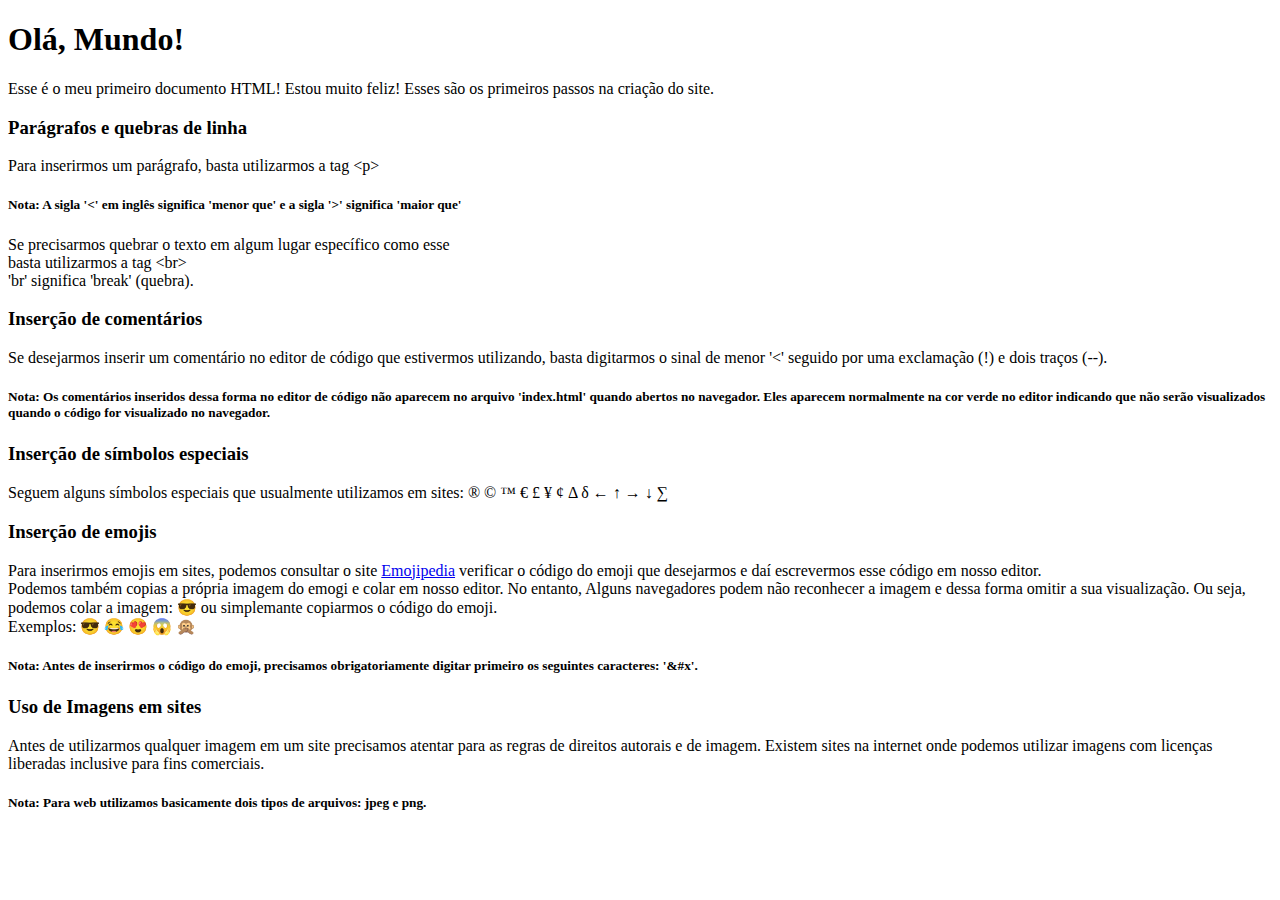
==== Exercicios/Ex001/index.html @ b585780c "Update index.html" ====
<!DOCTYPE html>
<html lang="pt-br">
<head>
    <meta charset="UTF-8">
    <meta name="viewport" content="width=device-width, initial-scale=1.0">
    <title>Meu primeiro exercício</title>
</head>
<body>
    <h1>Olá, Mundo!</h1>
    <p>Esse é o meu primeiro documento HTML! Estou muito feliz! Esses são os primeiros passos na criação do site.</p>

    <h3>Parágrafos e quebras de linha</h3>
    
    Para inserirmos um parágrafo, basta utilizarmos a tag &lt;p&gt; 

    <h5>Nota: A sigla '&lt' em inglês significa 'menor que' e a sigla '&gt' significa 'maior que'</h5>

    <p>Se precisarmos quebrar o texto em algum lugar específico como esse <br> basta utilizarmos a tag &lt;br&gt; <br> <!--LT em inglês significa Less Than (menor que) e GT significa Greater Than (maior que)-->
        'br' significa 'break' (quebra).</p>  

    <h3>Inserção de comentários</h3>

    <p>Se desejarmos inserir um comentário no editor de código que estivermos utilizando, basta digitarmos o sinal de menor '&lt' seguido por uma exclamação (!) e dois traços (--).</p>

    <h5>Nota: Os comentários inseridos dessa forma no editor de código não aparecem no arquivo 'index.html' quando abertos no navegador. Eles aparecem normalmente na cor verde no editor indicando que não serão visualizados quando o código for visualizado no navegador.</h5>

    <h3>Inserção de símbolos especiais</h3>

    <p>Seguem alguns símbolos especiais que usualmente utilizamos em sites: 
        &reg;
        &copy;
        &trade;
        &euro;
        &pound;
        &yen;
        &cent;
        &Delta;
        &delta;
        &larr;
        &uparrow;
        &rarr;
        &darr;
        &sum;
    </p>

    <h3>Inserção de emojis</h3>

    <p>Para inserirmos emojis em sites, podemos consultar o site <a href="https://emojipedia.org/">Emojipedia</a> verificar o código do emoji que desejarmos e daí escrevermos esse código em nosso editor. 
    <br> <!--Para inserirmos links em um compilador de código tal como VS Code, podemos utilizar a tag <a>. Basta digitarmos 'a' e em seguida teclarmos 'enter'-->
        Podemos também copias a própria imagem do emogi e colar em nosso editor. No entanto, Alguns navegadores podem não reconhecer a imagem e dessa forma omitir a sua visualização.
        Ou seja, podemos colar a imagem: 😎 ou simplemante copiarmos o código do emoji. <br>
        Exemplos: 
        &#x1F60E;
        &#x1F602;
        &#x1F60D;
        &#x1F631;
        &#x1F64A;
    </p>

    <h5>Nota: Antes de inserirmos o código do emoji, precisamos obrigatoriamente digitar primeiro os seguintes caracteres: '&#x'.</h5>

    <h3>Uso de Imagens em sites</h3>

    <p>Antes de utilizarmos qualquer imagem em um site precisamos atentar para as regras de direitos autorais e de imagem. Existem sites na internet onde podemos utilizar imagens com licenças liberadas inclusive para fins comerciais. </p>

    <h5>Nota: Para web utilizamos basicamente dois tipos de arquivos: jpeg e png.</h5>

    
</body>
</html>
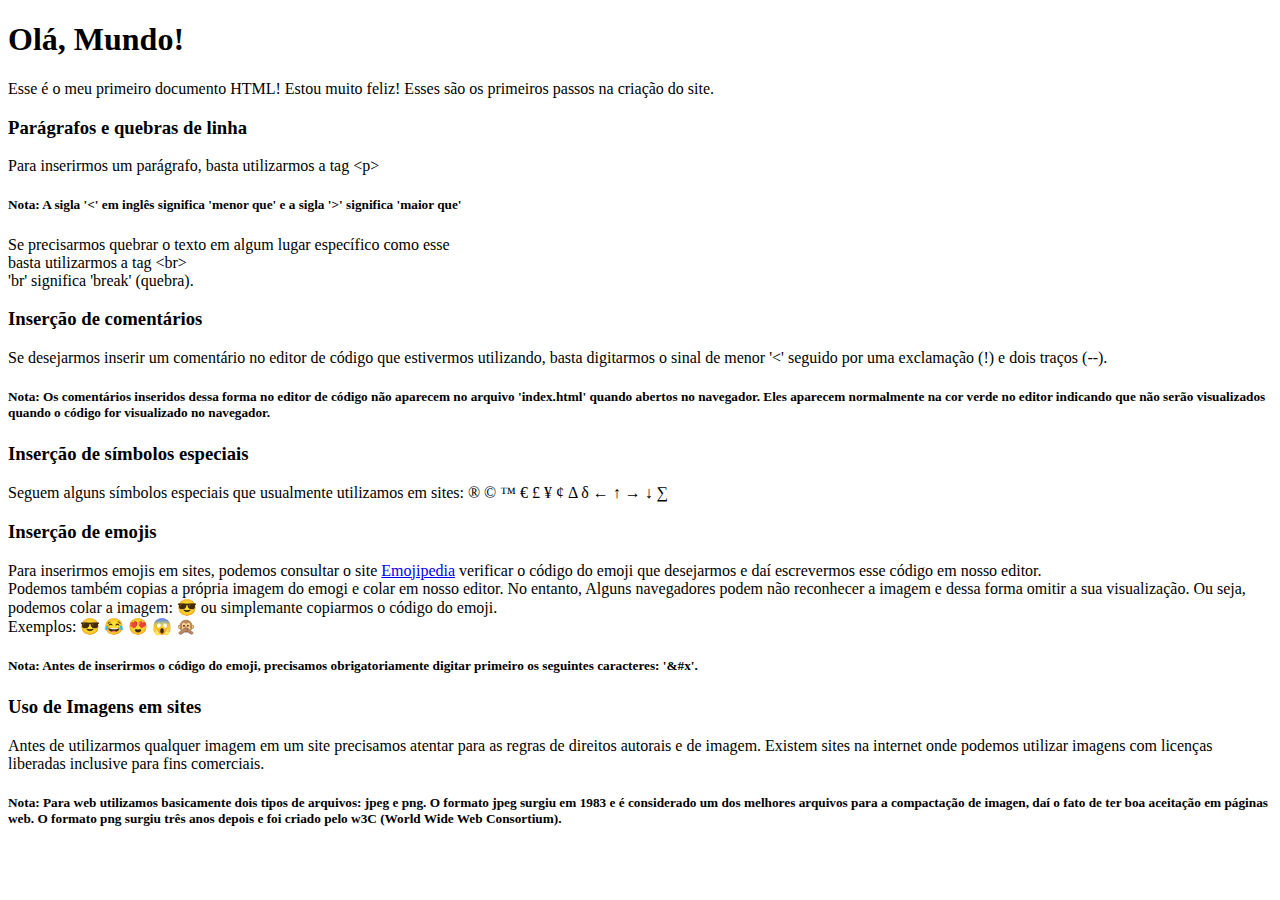
==== commit f39014b1: "Imagens - Anotações" ====
--- a/Exercicios/Ex001/index.html
+++ b/Exercicios/Ex001/index.html
@@ -63,8 +63,8 @@
 
     <p>Antes de utilizarmos qualquer imagem em um site precisamos atentar para as regras de direitos autorais e de imagem. Existem sites na internet onde podemos utilizar imagens com licenças liberadas inclusive para fins comerciais. </p>
 
-    <h5>Nota: Para web utilizamos basicamente dois tipos de arquivos: jpeg e png.</h5>
+    <h5>Nota: Para web utilizamos basicamente dois tipos de arquivos: jpeg e png. O formato jpeg surgiu em 1983 e é considerado um dos melhores arquivos para a compactação de imagen, daí o fato de ter boa aceitação em páginas web. O formato png surgiu três anos depois e foi criado pelo w3C (World Wide Web Consortium).</h5>
 
-    
+
 </body>
 </html>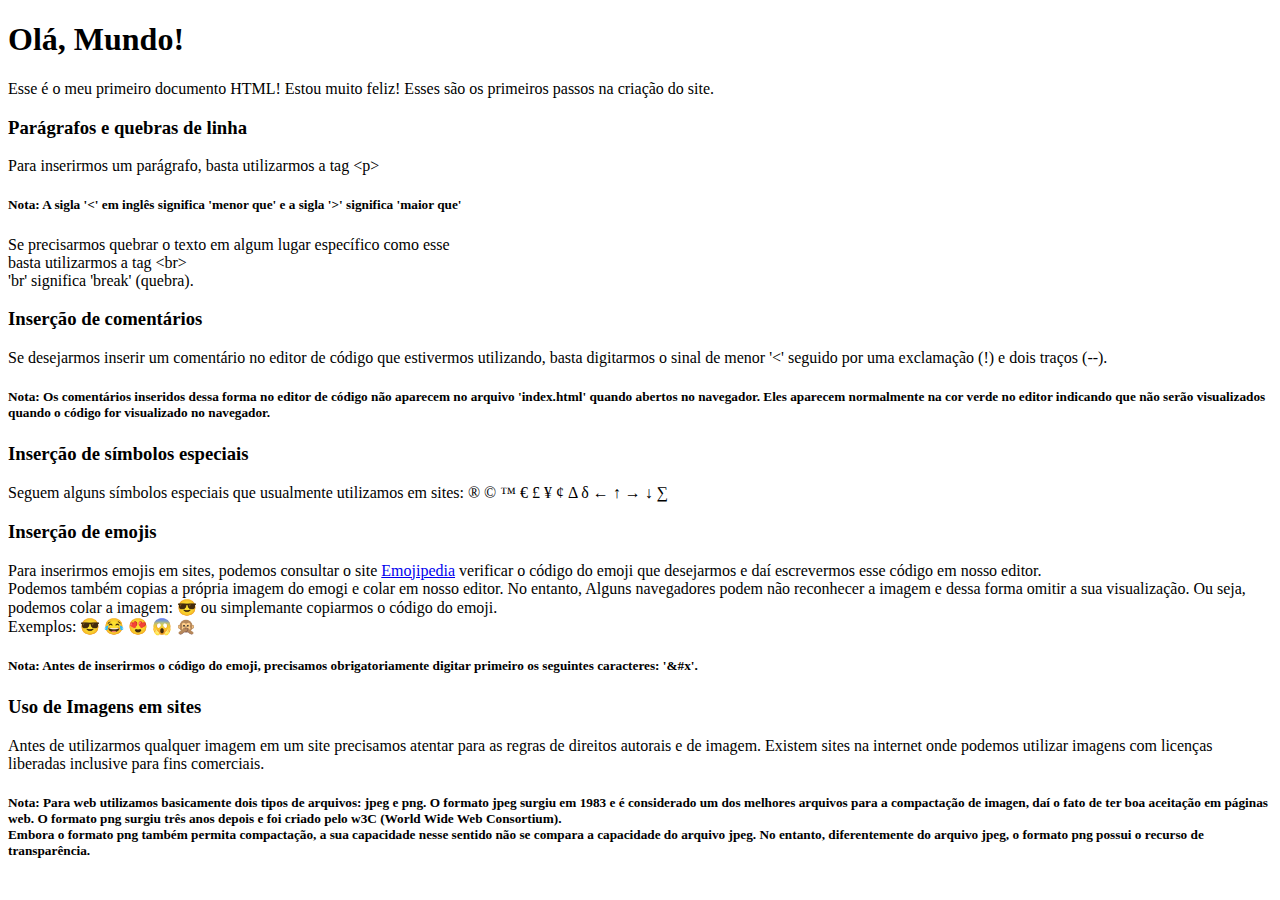
==== commit 0f1d776b: "Update index.html" ====
--- a/Exercicios/Ex001/index.html
+++ b/Exercicios/Ex001/index.html
@@ -63,7 +63,8 @@
 
     <p>Antes de utilizarmos qualquer imagem em um site precisamos atentar para as regras de direitos autorais e de imagem. Existem sites na internet onde podemos utilizar imagens com licenças liberadas inclusive para fins comerciais. </p>
 
-    <h5>Nota: Para web utilizamos basicamente dois tipos de arquivos: jpeg e png. O formato jpeg surgiu em 1983 e é considerado um dos melhores arquivos para a compactação de imagen, daí o fato de ter boa aceitação em páginas web. O formato png surgiu três anos depois e foi criado pelo w3C (World Wide Web Consortium).</h5>
+    <h5>Nota: Para web utilizamos basicamente dois tipos de arquivos: jpeg e png. O formato jpeg surgiu em 1983 e é considerado um dos melhores arquivos para a compactação de imagen, daí o fato de ter boa aceitação em páginas web. O formato png surgiu três anos depois e foi criado pelo w3C (World Wide Web Consortium). <br>
+    Embora o formato png também permita compactação, a sua capacidade nesse sentido não se compara a capacidade do arquivo jpeg. No entanto, diferentemente do arquivo jpeg, o formato png possui o recurso de transparência.</h5>
 
 
 </body>
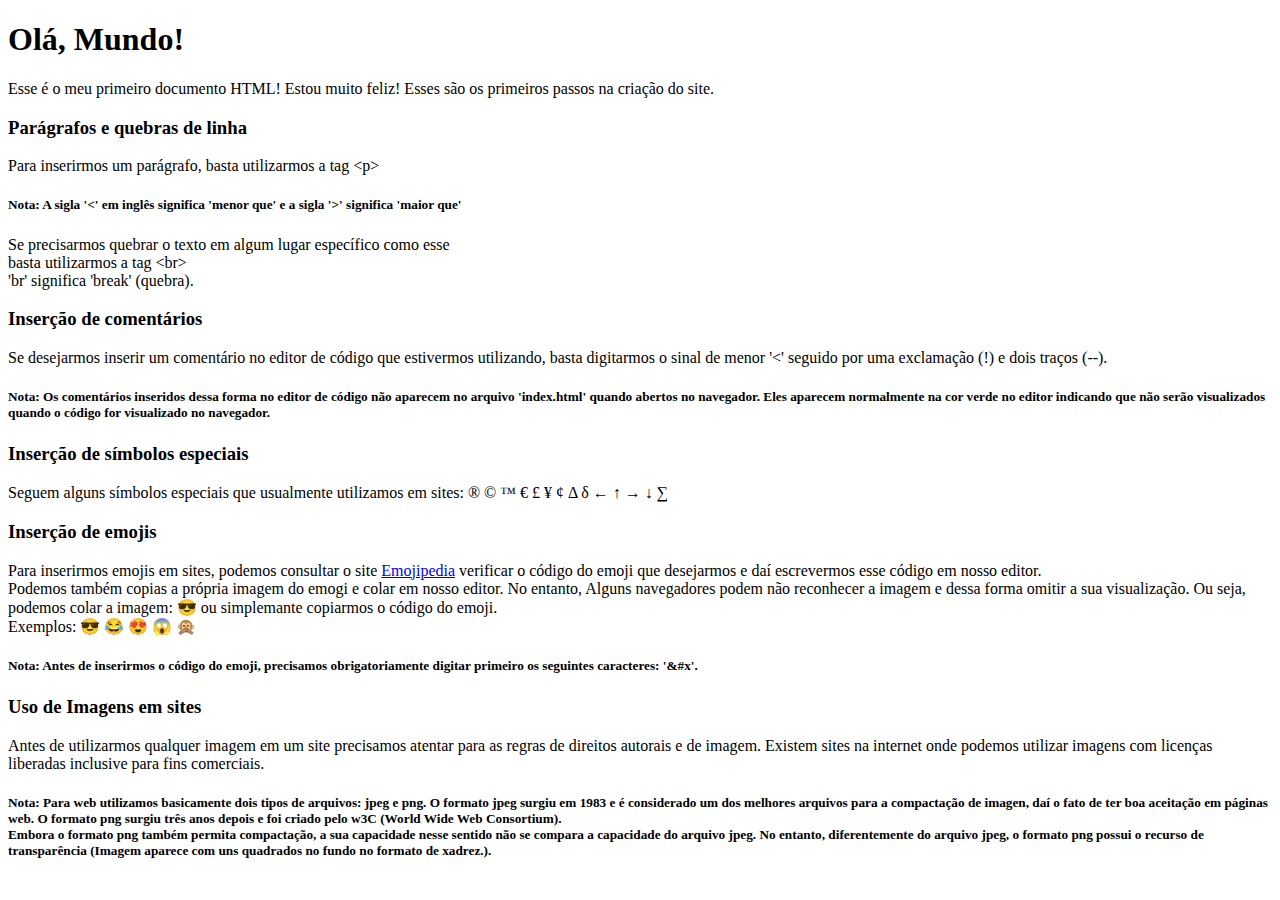
==== commit cddda0fc: "Update index.html" ====
--- a/Exercicios/Ex001/index.html
+++ b/Exercicios/Ex001/index.html
@@ -64,7 +64,7 @@
     <p>Antes de utilizarmos qualquer imagem em um site precisamos atentar para as regras de direitos autorais e de imagem. Existem sites na internet onde podemos utilizar imagens com licenças liberadas inclusive para fins comerciais. </p>
 
     <h5>Nota: Para web utilizamos basicamente dois tipos de arquivos: jpeg e png. O formato jpeg surgiu em 1983 e é considerado um dos melhores arquivos para a compactação de imagen, daí o fato de ter boa aceitação em páginas web. O formato png surgiu três anos depois e foi criado pelo w3C (World Wide Web Consortium). <br>
-    Embora o formato png também permita compactação, a sua capacidade nesse sentido não se compara a capacidade do arquivo jpeg. No entanto, diferentemente do arquivo jpeg, o formato png possui o recurso de transparência.</h5>
+    Embora o formato png também permita compactação, a sua capacidade nesse sentido não se compara a capacidade do arquivo jpeg. No entanto, diferentemente do arquivo jpeg, o formato png possui o recurso de transparência (Imagem aparece com uns quadrados no fundo no formato de xadrez.).</h5>
 
 
 </body>
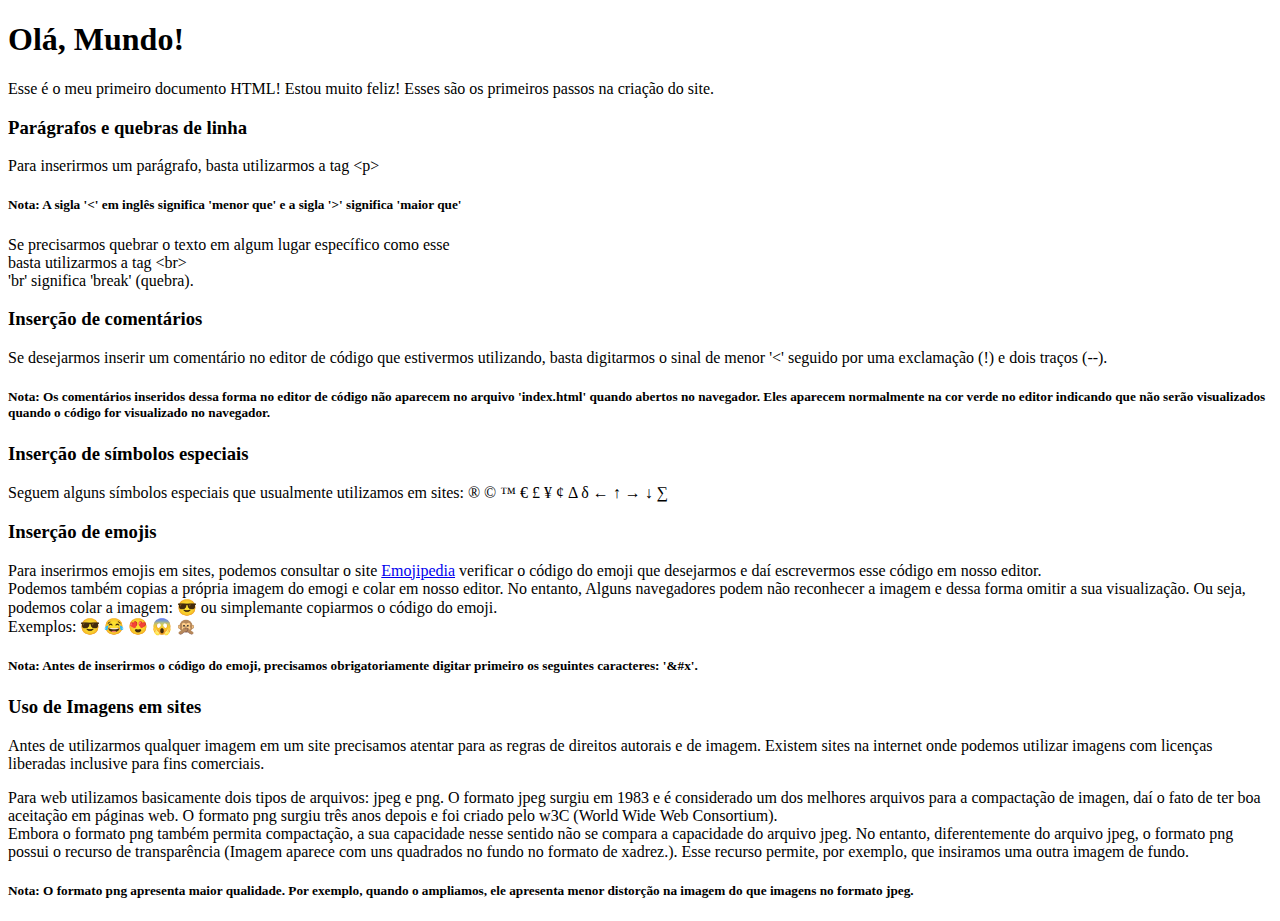
==== commit 8e0638f2: "Uso de Imagens" ====
--- a/Exercicios/Ex001/index.html
+++ b/Exercicios/Ex001/index.html
@@ -63,8 +63,10 @@
 
     <p>Antes de utilizarmos qualquer imagem em um site precisamos atentar para as regras de direitos autorais e de imagem. Existem sites na internet onde podemos utilizar imagens com licenças liberadas inclusive para fins comerciais. </p>
 
-    <h5>Nota: Para web utilizamos basicamente dois tipos de arquivos: jpeg e png. O formato jpeg surgiu em 1983 e é considerado um dos melhores arquivos para a compactação de imagen, daí o fato de ter boa aceitação em páginas web. O formato png surgiu três anos depois e foi criado pelo w3C (World Wide Web Consortium). <br>
-    Embora o formato png também permita compactação, a sua capacidade nesse sentido não se compara a capacidade do arquivo jpeg. No entanto, diferentemente do arquivo jpeg, o formato png possui o recurso de transparência (Imagem aparece com uns quadrados no fundo no formato de xadrez.).</h5>
+    <p>Para web utilizamos basicamente dois tipos de arquivos: jpeg e png. O formato jpeg surgiu em 1983 e é considerado um dos melhores arquivos para a compactação de imagen, daí o fato de ter boa aceitação em páginas web. O formato png surgiu três anos depois e foi criado pelo w3C (World Wide Web Consortium). <br>
+        Embora o formato png também permita compactação, a sua capacidade nesse sentido não se compara a capacidade do arquivo jpeg. No entanto, diferentemente do arquivo jpeg, o formato png possui o recurso de transparência (Imagem aparece com uns quadrados no fundo no formato de xadrez.). Esse recurso permite, por exemplo, que insiramos uma outra imagem de fundo.</p>
+
+    <h5>Nota: O formato png apresenta maior qualidade. Por exemplo, quando o ampliamos, ele apresenta menor distorção na imagem do que imagens no formato jpeg.</h5>
 
 
 </body>
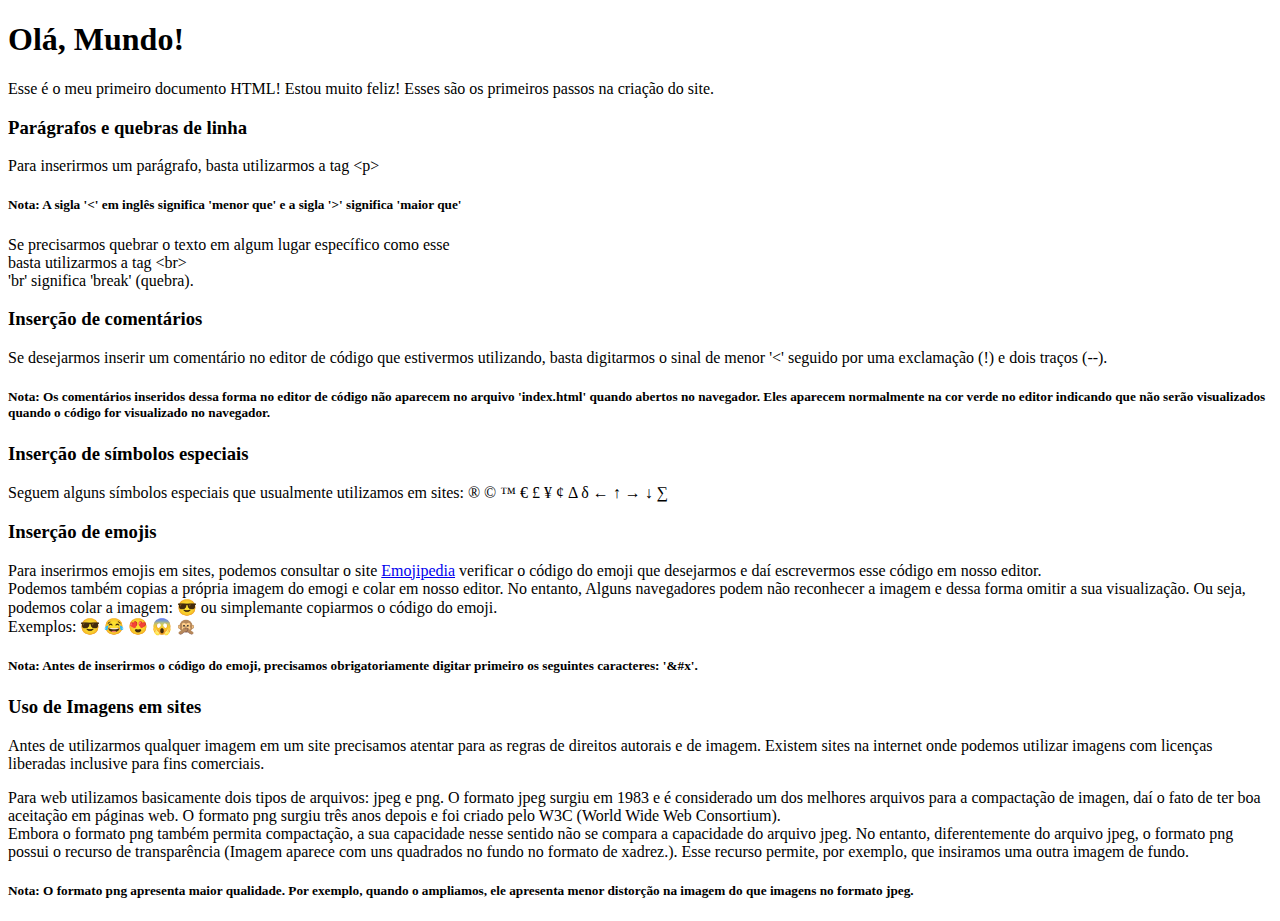
==== commit 5a6daf49: "Update index.html" ====
--- a/Exercicios/Ex001/index.html
+++ b/Exercicios/Ex001/index.html
@@ -63,7 +63,7 @@
 
     <p>Antes de utilizarmos qualquer imagem em um site precisamos atentar para as regras de direitos autorais e de imagem. Existem sites na internet onde podemos utilizar imagens com licenças liberadas inclusive para fins comerciais. </p>
 
-    <p>Para web utilizamos basicamente dois tipos de arquivos: jpeg e png. O formato jpeg surgiu em 1983 e é considerado um dos melhores arquivos para a compactação de imagen, daí o fato de ter boa aceitação em páginas web. O formato png surgiu três anos depois e foi criado pelo w3C (World Wide Web Consortium). <br>
+    <p>Para web utilizamos basicamente dois tipos de arquivos: jpeg e png. O formato jpeg surgiu em 1983 e é considerado um dos melhores arquivos para a compactação de imagen, daí o fato de ter boa aceitação em páginas web. O formato png surgiu três anos depois e foi criado pelo W3C (World Wide Web Consortium). <br>
         Embora o formato png também permita compactação, a sua capacidade nesse sentido não se compara a capacidade do arquivo jpeg. No entanto, diferentemente do arquivo jpeg, o formato png possui o recurso de transparência (Imagem aparece com uns quadrados no fundo no formato de xadrez.). Esse recurso permite, por exemplo, que insiramos uma outra imagem de fundo.</p>
 
     <h5>Nota: O formato png apresenta maior qualidade. Por exemplo, quando o ampliamos, ele apresenta menor distorção na imagem do que imagens no formato jpeg.</h5>
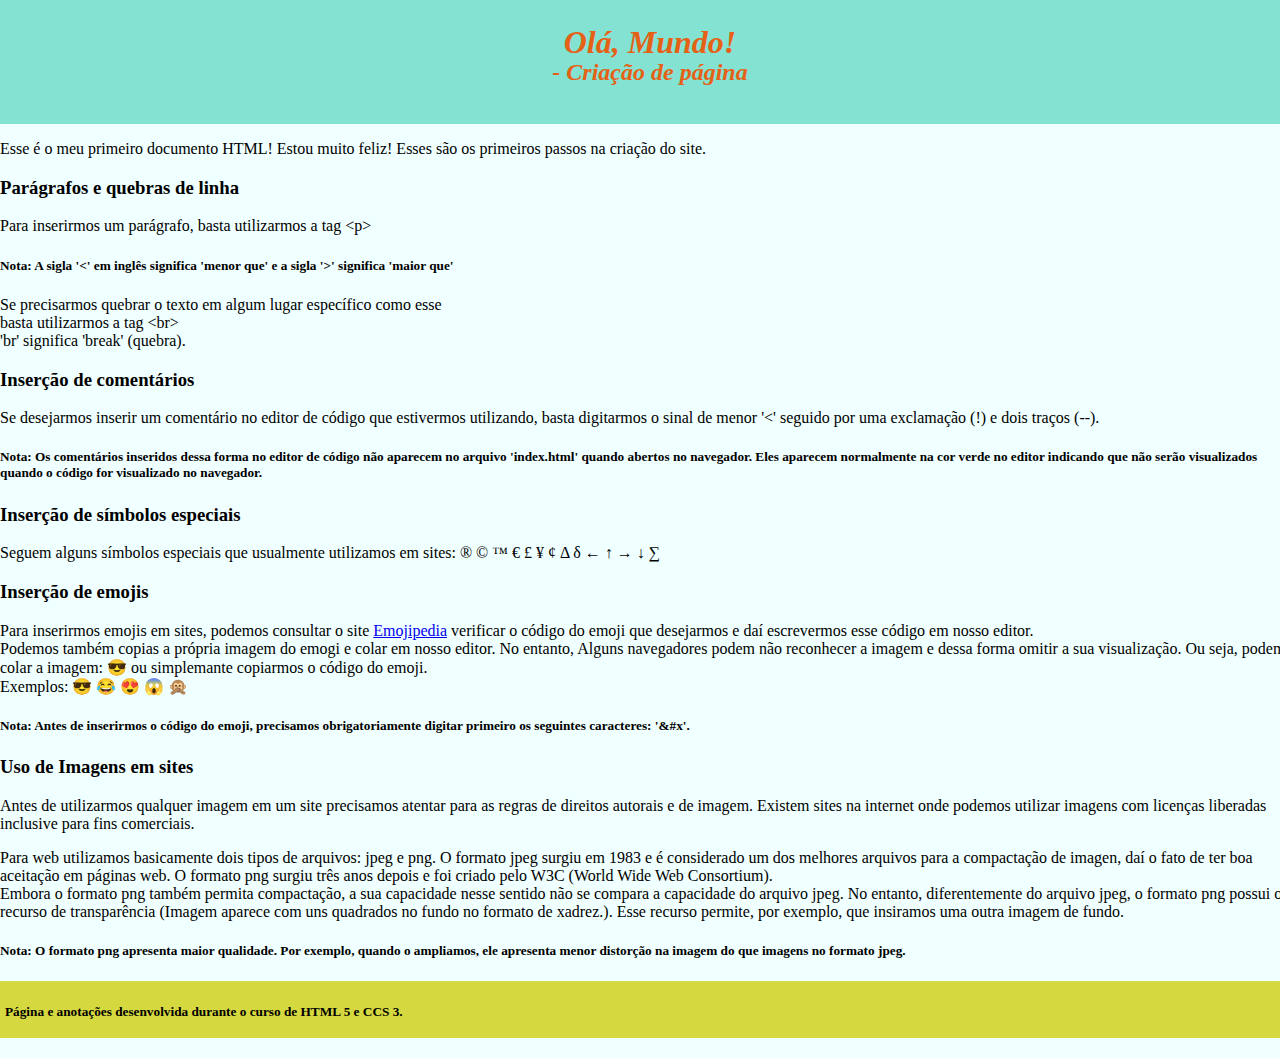
==== commit 439edeae: "alterção necessária" ====
--- a/Exercicios/Ex001/index.html
+++ b/Exercicios/Ex001/index.html
@@ -3,10 +3,16 @@
 <head>
     <meta charset="UTF-8">
     <meta name="viewport" content="width=device-width, initial-scale=1.0">
+    <link rel="stylesheet" href="estilos.css">    <!--Esse é o comando que contém o link inserido para que possamos utilizar os estilos em CSS -->
+
     <title>Meu primeiro exercício</title>
 </head>
 <body>
-    <h1>Olá, Mundo!</h1>
+
+<header> <h1>Olá, Mundo!</h1> 
+    <h2> - Criação de página</h2>
+</header>     <!--Esse comando serve para inserir o cabeçalho da página. NOTA: Esse comando é diferente do comando 'head'.-->
+    
     <p>Esse é o meu primeiro documento HTML! Estou muito feliz! Esses são os primeiros passos na criação do site.</p>
 
     <h3>Parágrafos e quebras de linha</h3>
@@ -68,6 +74,10 @@
 
     <h5>Nota: O formato png apresenta maior qualidade. Por exemplo, quando o ampliamos, ele apresenta menor distorção na imagem do que imagens no formato jpeg.</h5>
 
+        <footer> <!--A tag 'footer' serve para inserirmos notas de rodapé-->
+            <h5>Página e anotações desenvolvida durante o curso de HTML 5 e CCS 3.</h5> 
+        </footer>
+
 
 </body>
 </html>--- a/Exercicios/Ex001/estilos.css
+++ b/Exercicios/Ex001/estilos.css
@@ -0,0 +1,24 @@
+header {
+    background-color: rgb(132, 226, 210);
+    color: rgb(228, 97, 22);
+    margin: auto;
+    text-align: center ;
+    padding:17px 0 17px 0; /* Esse comando ajuda a centralizar verticalmente o texto em um header. As quatro medidas apresentadas em 'px' representam respectivamente as seguintes posições: Em cima, à esquerda, em baixo e à direita. */
+    font-style: italic;
+    line-height: 50%;
+    height: 90px;
+
+}
+
+body{
+    background-color: azure;
+    width: 1300px ;
+    margin: auto;
+}
+
+footer{
+    background-color: rgb(213, 216, 63);
+    margin: 0px 0px 20px 0px; /* As quatro medidas apresentadas em 'px' representam respectivamente as seguintes posições: Em cima, à direita, em baixo e à esquerda. */
+    padding: 1px 0px 26px 5px;
+    height: 30px;
+}